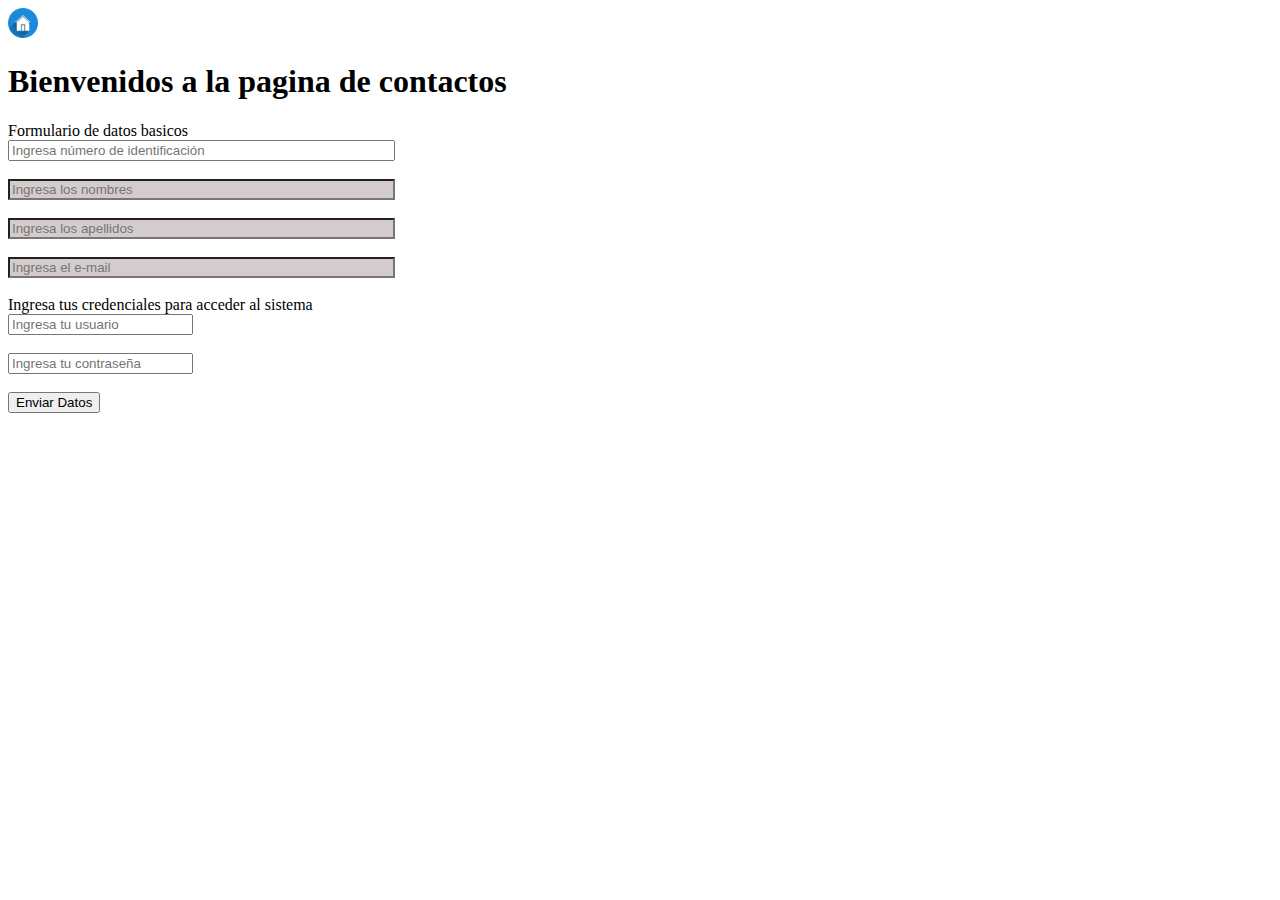
==== paginas/contactos.html @ 21e5472c "actualizacion_parcial1" ====
<!DOCTYPE html>
<html lang="en">
<head>
    <meta charset="UTF-8">
    <meta name="viewport" content="width=device-width, initial-scale=1.0">
    <title>Pagina de contacto</title>
</head>
<body>

    <div>
        <a href="../index.html">

            <img src="../img/botoninicio.png" alt="no carga" title="ir al index"width="30px">
    
        </a>
    </div>

    <h1>Bienvenidos a la pagina de contactos</h1>


    <form action="">

        <label for="">Formulario de datos basicos</label>
        <br>
        <input type="number" placeholder="Ingresa número de identificación" style="width: 30%;">
        <br><br>
        <input type="text" style="width: 30%; background: #d4cccc;" placeholder="Ingresa los nombres">
        <br><br>
        <input type="text" style="width: 30%; background: #d4cccc;" placeholder="Ingresa los apellidos">
        <br><br>
        <input type="text" style="width: 30%; background: #d4cccc;" placeholder="Ingresa el e-mail">
        <br><br>
        <label for="">Ingresa tus credenciales para acceder al sistema</label><br>
        <input type="text" placeholder="Ingresa tu usuario"><br><br>
        <input type="password" placeholder="Ingresa tu contraseña"><br><br>
        <input type="submit" value="Enviar Datos">
        <br>

        </form>


</body>
</html>
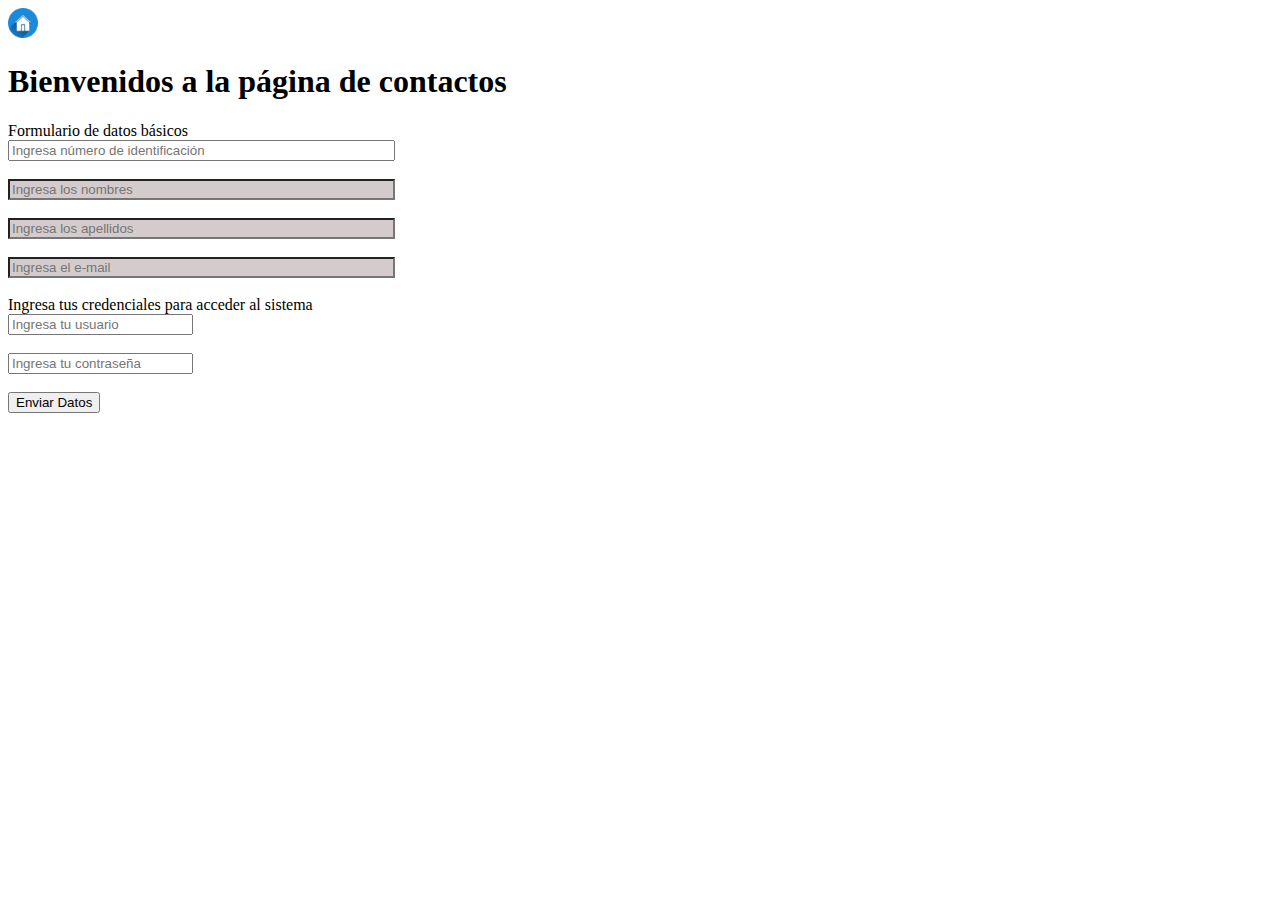
==== commit 0220c62c: "Actualizacion_Parcial1" ====
--- a/paginas/contactos.html
+++ b/paginas/contactos.html
@@ -3,7 +3,7 @@
 <head>
     <meta charset="UTF-8">
     <meta name="viewport" content="width=device-width, initial-scale=1.0">
-    <title>Pagina de contacto</title>
+    <title>Página de contacto</title>
 </head>
 <body>
 
@@ -15,12 +15,12 @@
         </a>
     </div>
 
-    <h1>Bienvenidos a la pagina de contactos</h1>
+    <h1>Bienvenidos a la página de contactos</h1>
 
 
     <form action="">
 
-        <label for="">Formulario de datos basicos</label>
+        <label for="">Formulario de datos básicos</label>
         <br>
         <input type="number" placeholder="Ingresa número de identificación" style="width: 30%;">
         <br><br>
